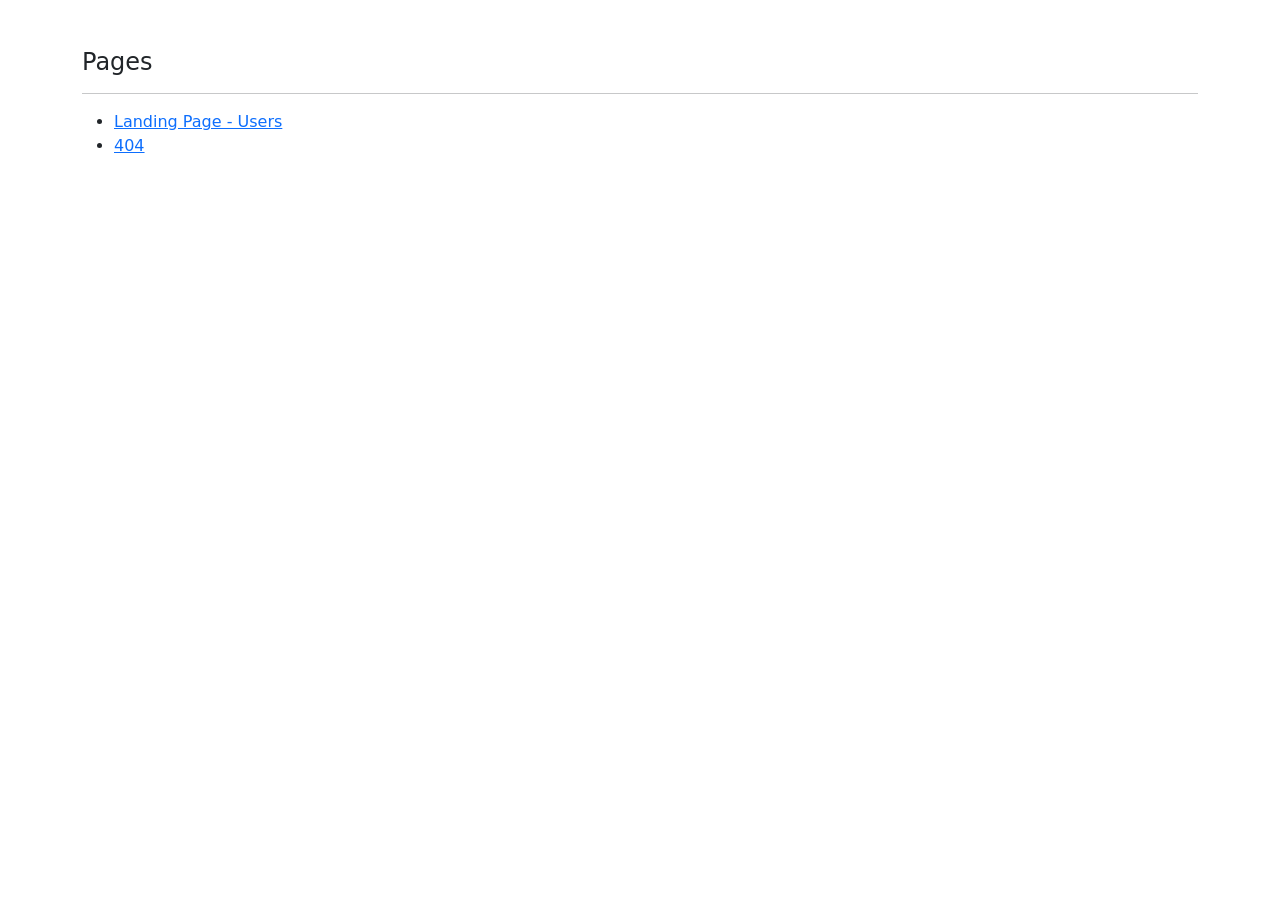
==== src/index.html @ dd4e8f61 "upload" ====
<!DOCTYPE html>
<html lang="ru">

<head>
	<meta charset="UTF-8">
	<meta name="viewport" content="width=device-width, initial-scale=1.0">
	<meta http-equiv="X-UA-Compatible" content="IE=edge">
	<meta name="format-detection" content="telephone=no">
	<title>Index Page</title>
	<meta name="description" content="">
	<meta name="keywords" content="">

	<!--== favicon  -->
	<link rel="apple-touch-icon" sizes="180x180" href="favicon/apple-touch-icon.png">
	<link rel="icon" type="image/png" sizes="32x32" href="favicon/favicon-32x32.png">
	<link rel="icon" type="image/png" sizes="16x16" href="favicon/favicon-16x16.png">
	<link rel="manifest" href="favicon/site.webmanifest">
	<link rel="mask-icon" href="favicon/safari-pinned-tab.svg" color="#5bbad5">
	<meta name="msapplication-TileColor" content="#ffc40d">
	<meta name="theme-color" content="#ffffff">

	<link href="https://cdn.jsdelivr.net/npm/bootstrap@5.0.0-beta1/dist/css/bootstrap.min.css" rel="stylesheet" integrity="sha384-giJF6kkoqNQ00vy+HMDP7azOuL0xtbfIcaT9wjKHr8RbDVddVHyTfAAsrekwKmP1" crossorigin="anonymous">

</head>

	<body class="mt-5">

		<div class="container">
			<div class="row">
				<div class="col-12">
					<h4>Pages</h4>
					<hr>
					<ul>
						<li><a href="landing-user.html">Landing Page - Users</a></li>
						<li><a href="404.html">404</a></li>
					</ul>
				</div>
			</div>
		</div>

	</body>

</html>
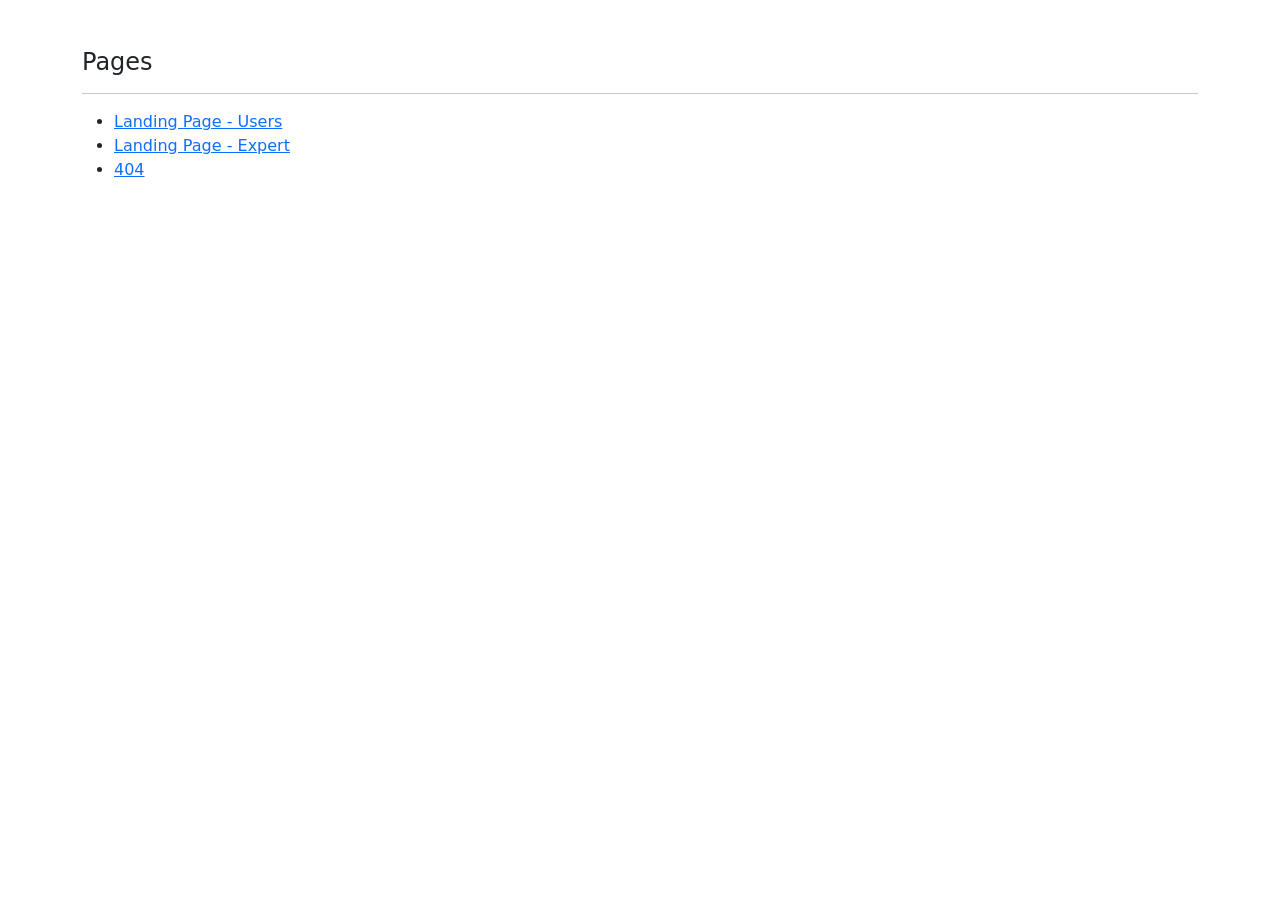
==== commit 26605eeb: "responsive done" ====
--- a/src/index.html
+++ b/src/index.html
@@ -32,6 +32,7 @@
 					<hr>
 					<ul>
 						<li><a href="landing-user.html">Landing Page - Users</a></li>
+						<li><a href="landing-expert.html">Landing Page - Expert</a></li>
 						<li><a href="404.html">404</a></li>
 					</ul>
 				</div>
